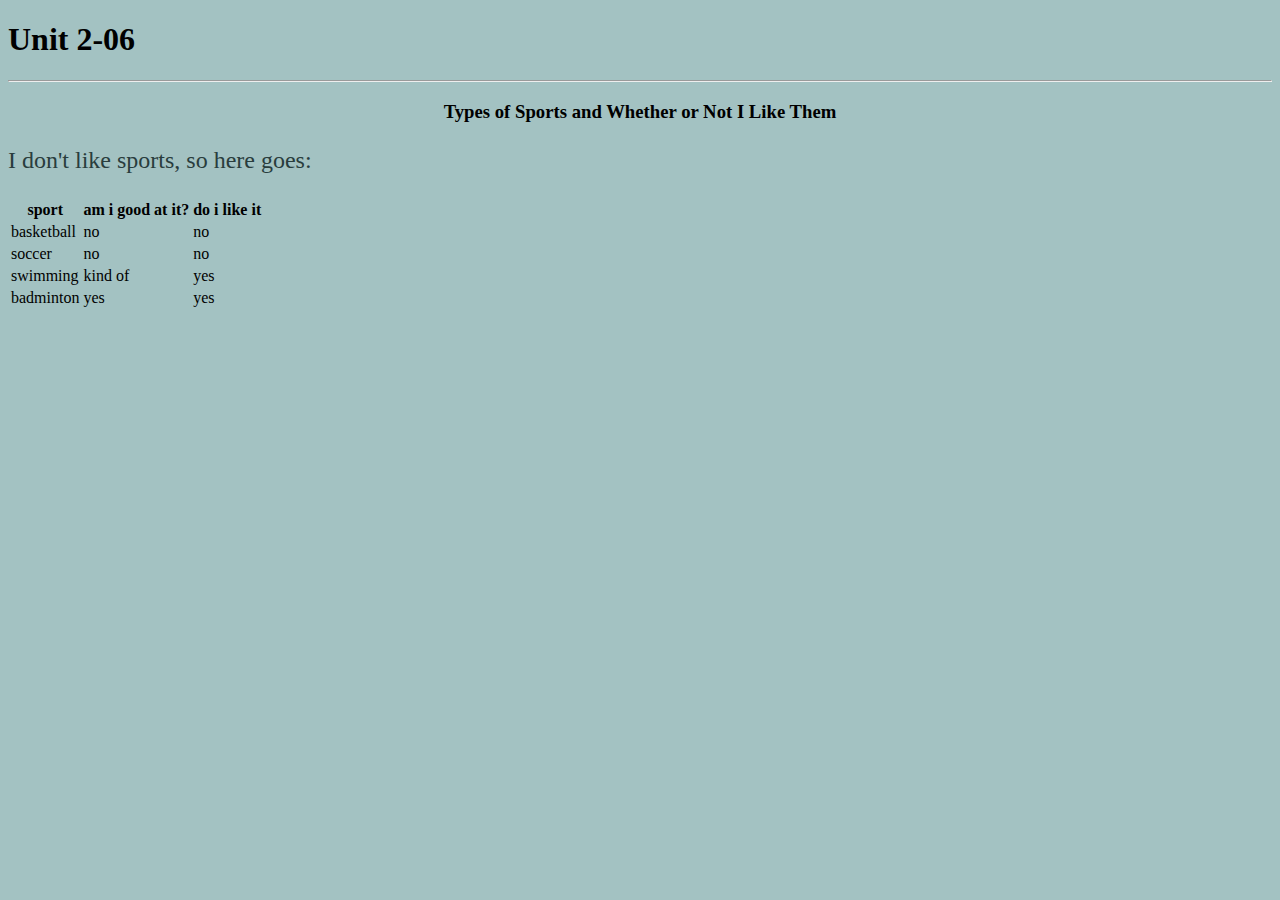
==== index.html @ ffd3bbf8 "id style" ====
<!DOCTYPE html>
<html lang="en-ca">
  <head>
    <meta charset="utf-8">
    <meta name="description" content="unit2-06">
    <meta name="keywords" content="table, id, etc">
    <meta name="author" content="Julie Li">
    <meta name="viewport" content="width=device-width">
    <link href="style.css" rel="stylesheet" type="text/css" />
    <title> unit2-06</title>
    <style>
      #body {
        background-color:#a3c2c2
      }
      #idontlikeyou {
        color:#293d3d
        text-align:center
        border-style:solid
        border-color:#527a7a
      }
      #nosportsforme {
        text-align:center
      }
    </style>
  </head>

  <body id="body">
    <h1 id="idontlikeyou"> Unit 2-06 </h1>
    <hr>
    <h3 id="nosportsforme"> Types of Sports and Whether or Not I Like Them </h3>
    <p style="color:#293d3d; font-family:BrushScriptMT; font-size:150%"> I don't like sports, so here goes: </p>
    <table>
      <tr>
        <th> sport </th>
        <th> am i good at it? </th>
        <th> do i like it </th>
      </tr>
      <tr>
        <td> basketball </td>
        <td> no </td>
        <td> no </td>
      </tr>
      <tr>
        <td> soccer </td>
        <td> no </td>
        <td> no </td>
      </tr>
      <tr>
        <td> swimming </td>
        <td> kind of </td>
        <td> yes </td>
      </tr>
      <tr>
        <td> badminton </td>
        <td> yes </td>
        <td> yes </td>
      </tr>
    <script src="script.js"></script>
  </body>
</html>
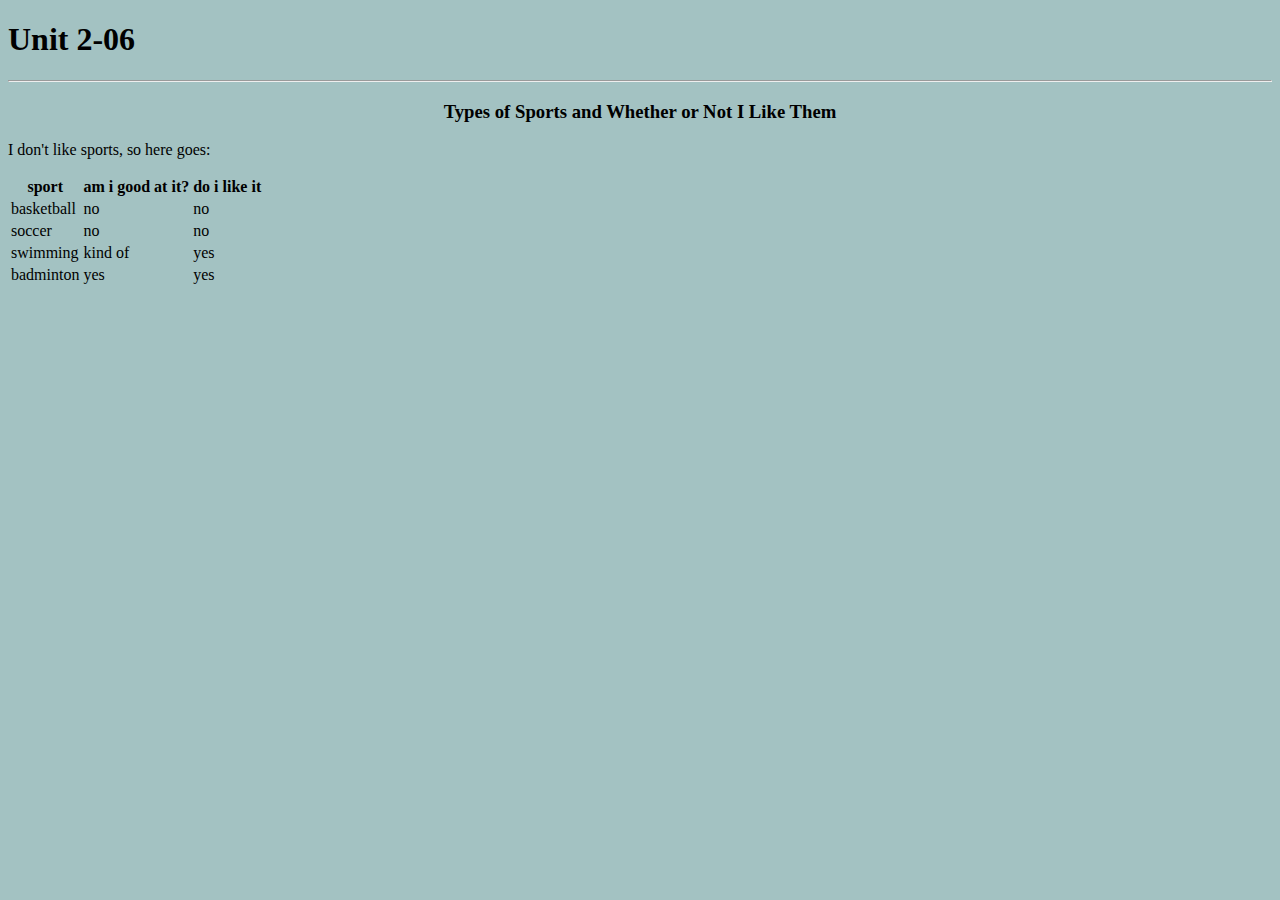
==== commit 6dadc25d: "closed table tag" ====
--- a/index.html
+++ b/index.html
@@ -21,6 +21,11 @@
       #nosportsforme {
         text-align:center
       }
+      #jinglebells {
+        color:#293d3d
+        font-family:BrushScriptMT
+        font-size:150%
+      }
     </style>
   </head>
 
@@ -28,7 +33,7 @@
     <h1 id="idontlikeyou"> Unit 2-06 </h1>
     <hr>
     <h3 id="nosportsforme"> Types of Sports and Whether or Not I Like Them </h3>
-    <p style="color:#293d3d; font-family:BrushScriptMT; font-size:150%"> I don't like sports, so here goes: </p>
+    <p id="jinglebells"> I don't like sports, so here goes: </p>
     <table>
       <tr>
         <th> sport </th>
@@ -55,6 +60,7 @@
         <td> yes </td>
         <td> yes </td>
       </tr>
+    </table>
     <script src="script.js"></script>
   </body>
 </html>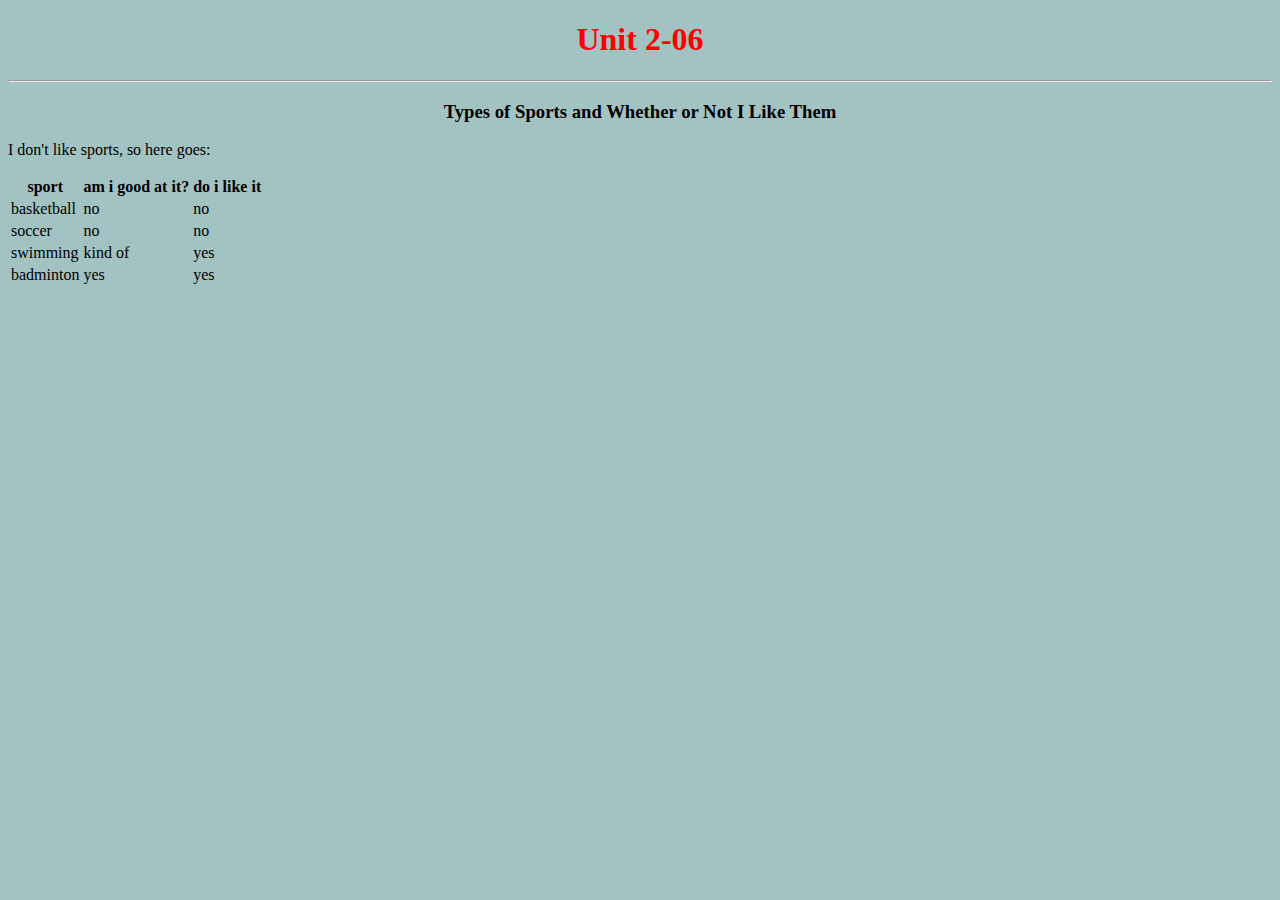
==== commit 085b5029: "trying to get the old color back" ====
--- a/index.html
+++ b/index.html
@@ -13,18 +13,13 @@
         background-color:#a3c2c2
       }
       #idontlikeyou {
-        color:#293d3d
-        text-align:center
-        border-style:solid
-        border-color:#527a7a
+        text-align:center;
+        color:red
       }
       #nosportsforme {
         text-align:center
       }
       #jinglebells {
-        color:#293d3d
-        font-family:BrushScriptMT
-        font-size:150%
       }
     </style>
   </head>
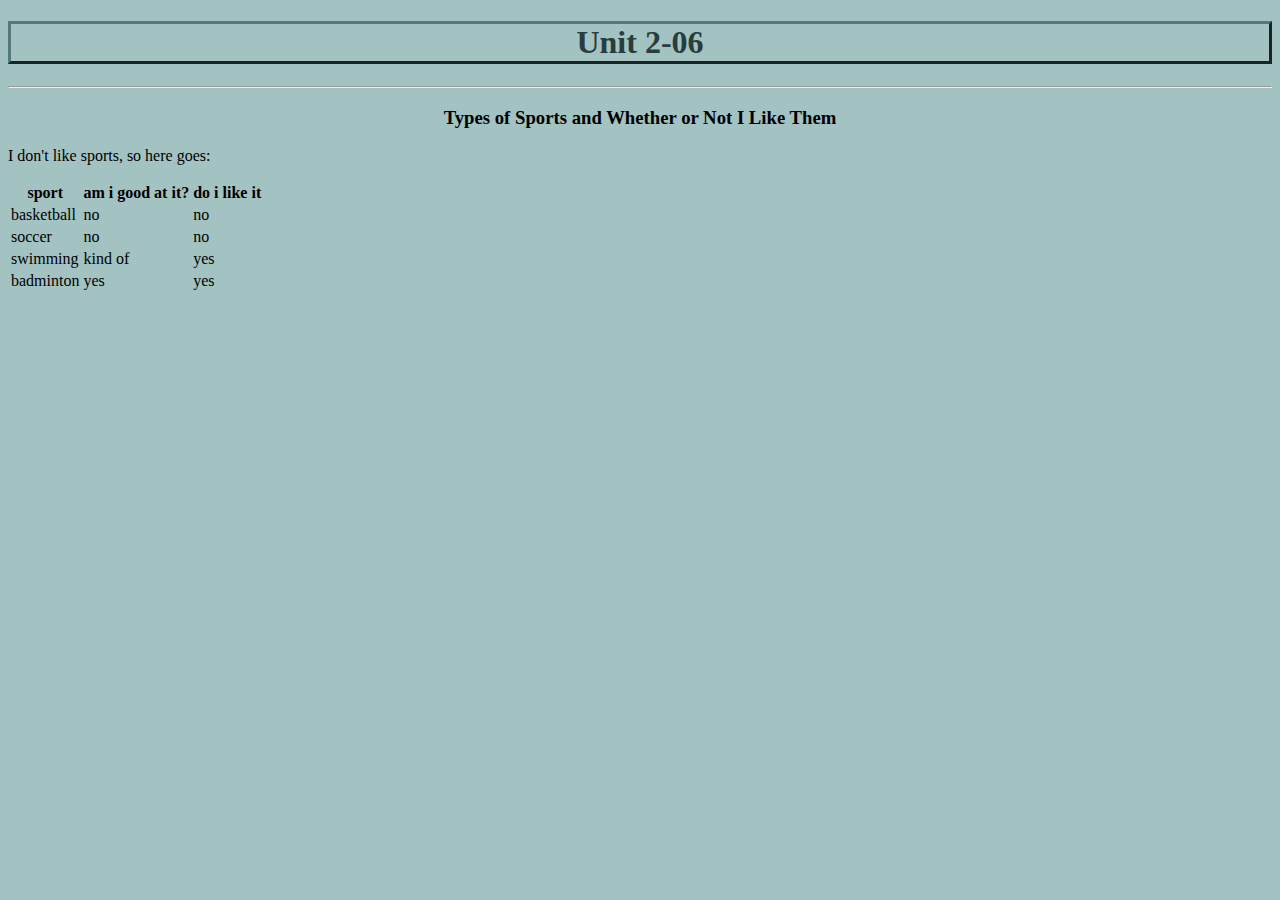
==== commit 2112aa60: "semicolons saved me" ====
--- a/index.html
+++ b/index.html
@@ -10,14 +10,16 @@
     <title> unit2-06</title>
     <style>
       #body {
-        background-color:#a3c2c2
+        background-color:#a3c2c2;
       }
       #idontlikeyou {
         text-align:center;
-        color:red
+        color:#293d3d;
+        border-style:outset;
+        border-color:#527a7a;
       }
       #nosportsforme {
-        text-align:center
+        text-align:center;
       }
       #jinglebells {
       }
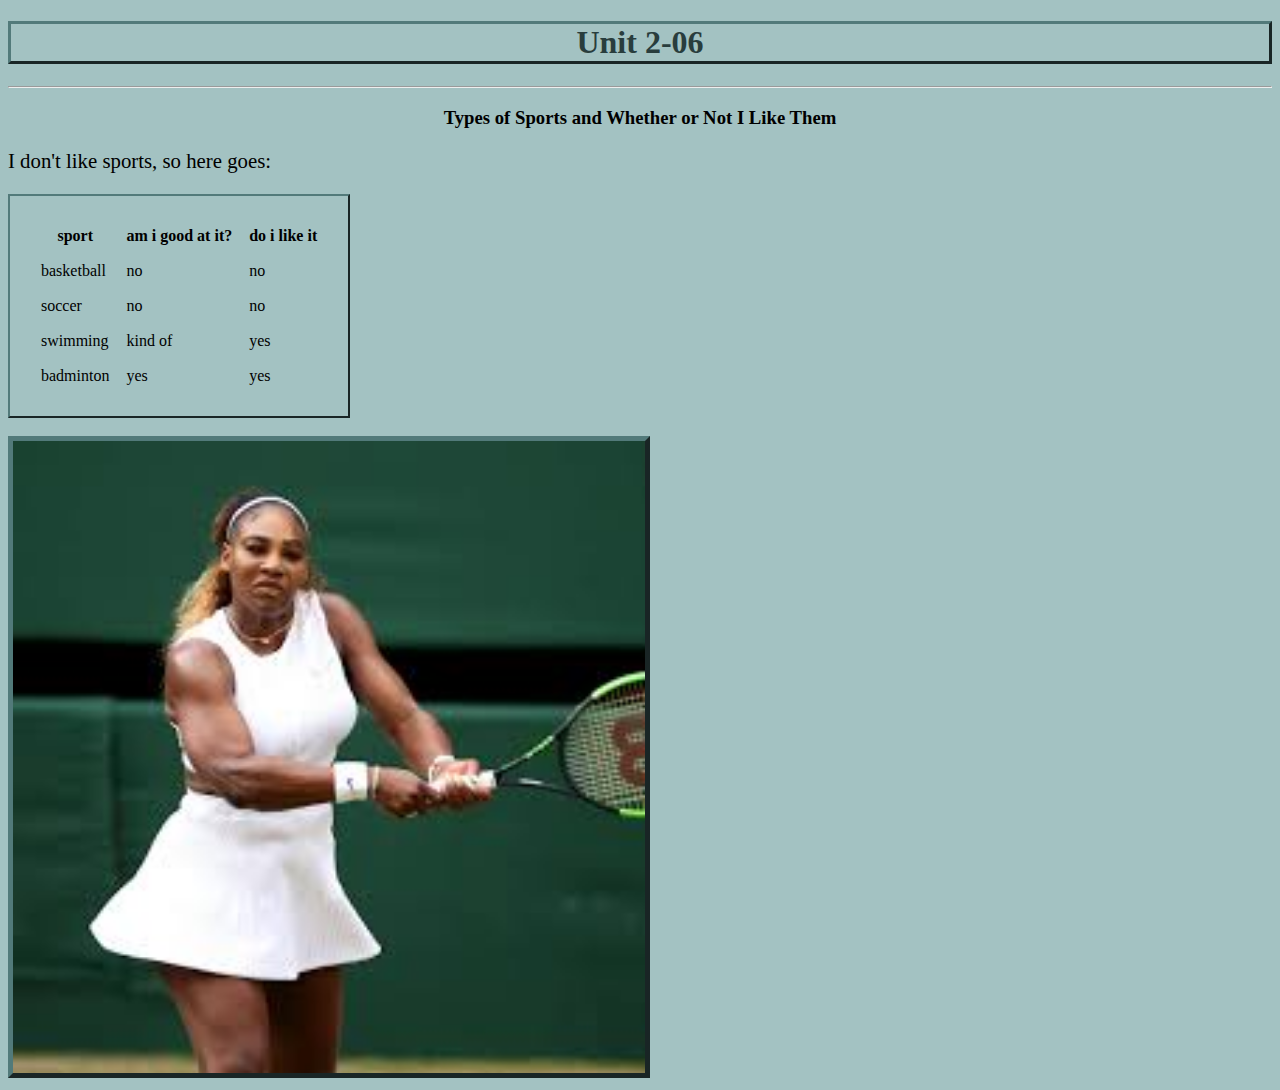
==== commit caae547e: "serena williams" ====
--- a/index.html
+++ b/index.html
@@ -18,10 +18,22 @@
         border-style:outset;
         border-color:#527a7a;
       }
-      #nosportsforme {
+      #titlenotwo {
         text-align:center;
       }
-      #jinglebells {
+      #nosportsforme {
+        font-family:cursive;
+        font-size: 130%;
+      }
+      #thebaneofmyexistence {
+        border:2px outset #527a7a;
+        padding:15px;
+        border-spacing:15px;
+      }
+      #mygodess {
+        border:5px outset #527a7a;
+        width:50%;
+        height:50%;
       }
     </style>
   </head>
@@ -29,9 +41,9 @@
   <body id="body">
     <h1 id="idontlikeyou"> Unit 2-06 </h1>
     <hr>
-    <h3 id="nosportsforme"> Types of Sports and Whether or Not I Like Them </h3>
-    <p id="jinglebells"> I don't like sports, so here goes: </p>
-    <table>
+    <h3 id="titlenotwo"> Types of Sports and Whether or Not I Like Them </h3>
+    <p id="nosportsforme"> I don't like sports, so here goes: </p>
+    <table id="thebaneofmyexistence">
       <tr>
         <th> sport </th>
         <th> am i good at it? </th>
@@ -58,6 +70,8 @@
         <td> yes </td>
       </tr>
     </table>
+    <br>
+    <img src="./images/serenawilliams.jpeg" alt="Serena Williams" id="mygodess">
     <script src="script.js"></script>
   </body>
 </html>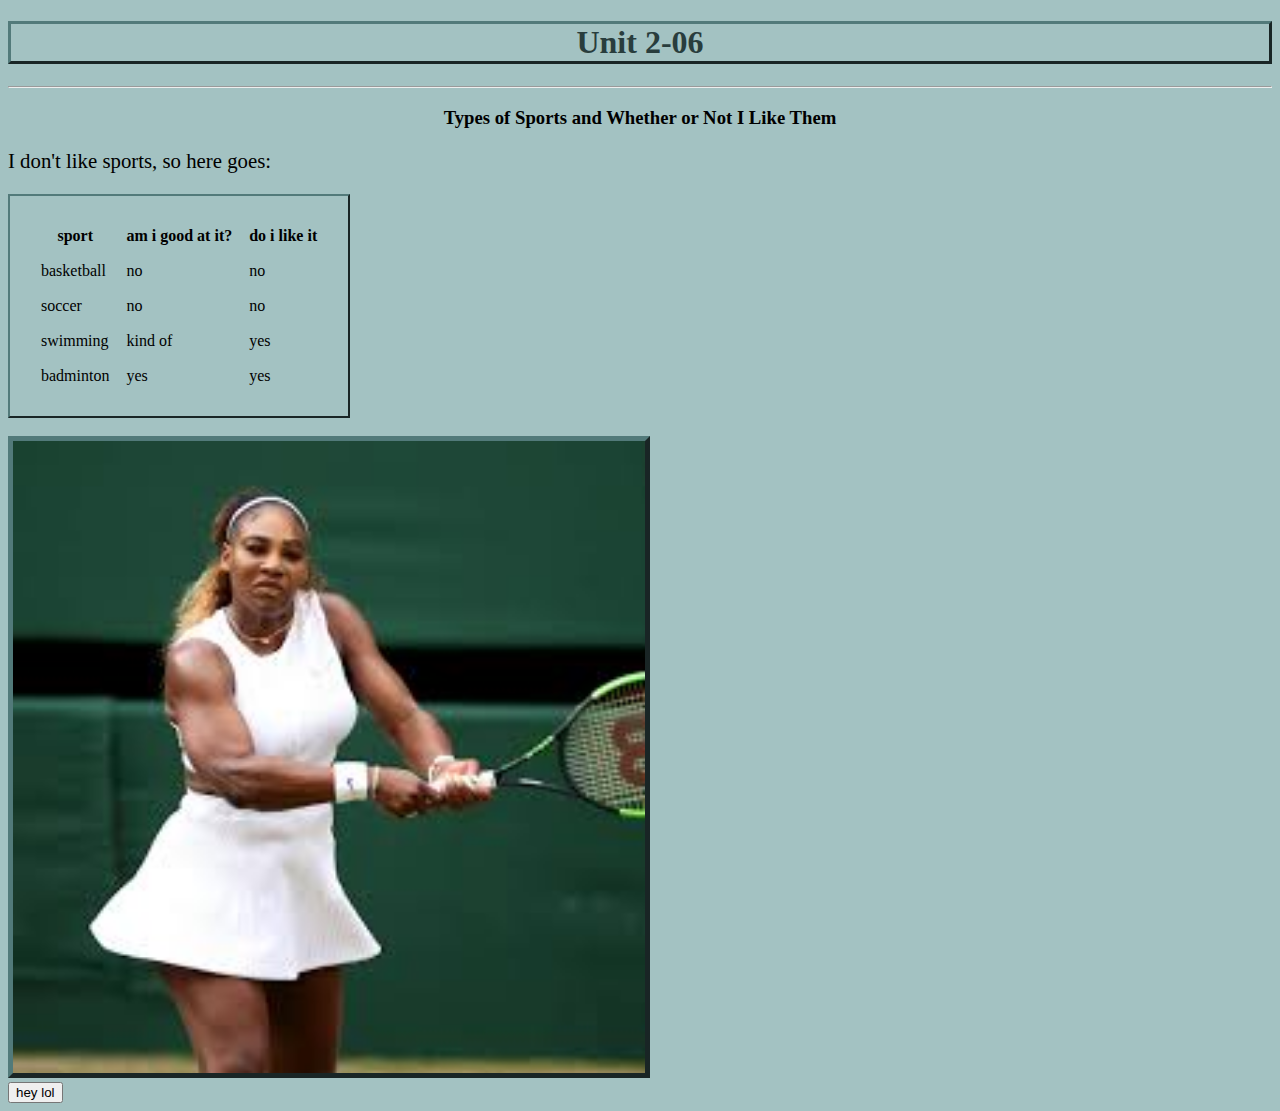
==== commit 1c4e0b4e: "tablequiz border (not ideal but i give up)" ====
--- a/index.html
+++ b/index.html
@@ -72,6 +72,9 @@
     </table>
     <br>
     <img src="./images/serenawilliams.jpeg" alt="Serena Williams" id="mygodess">
+    <!-- I know that Serena Williams plays tennis, I just like her a lot :) -->
+    <br>
+    <button onclick="document.location='index2.html'"> hey lol </button>
     <script src="script.js"></script>
   </body>
 </html>